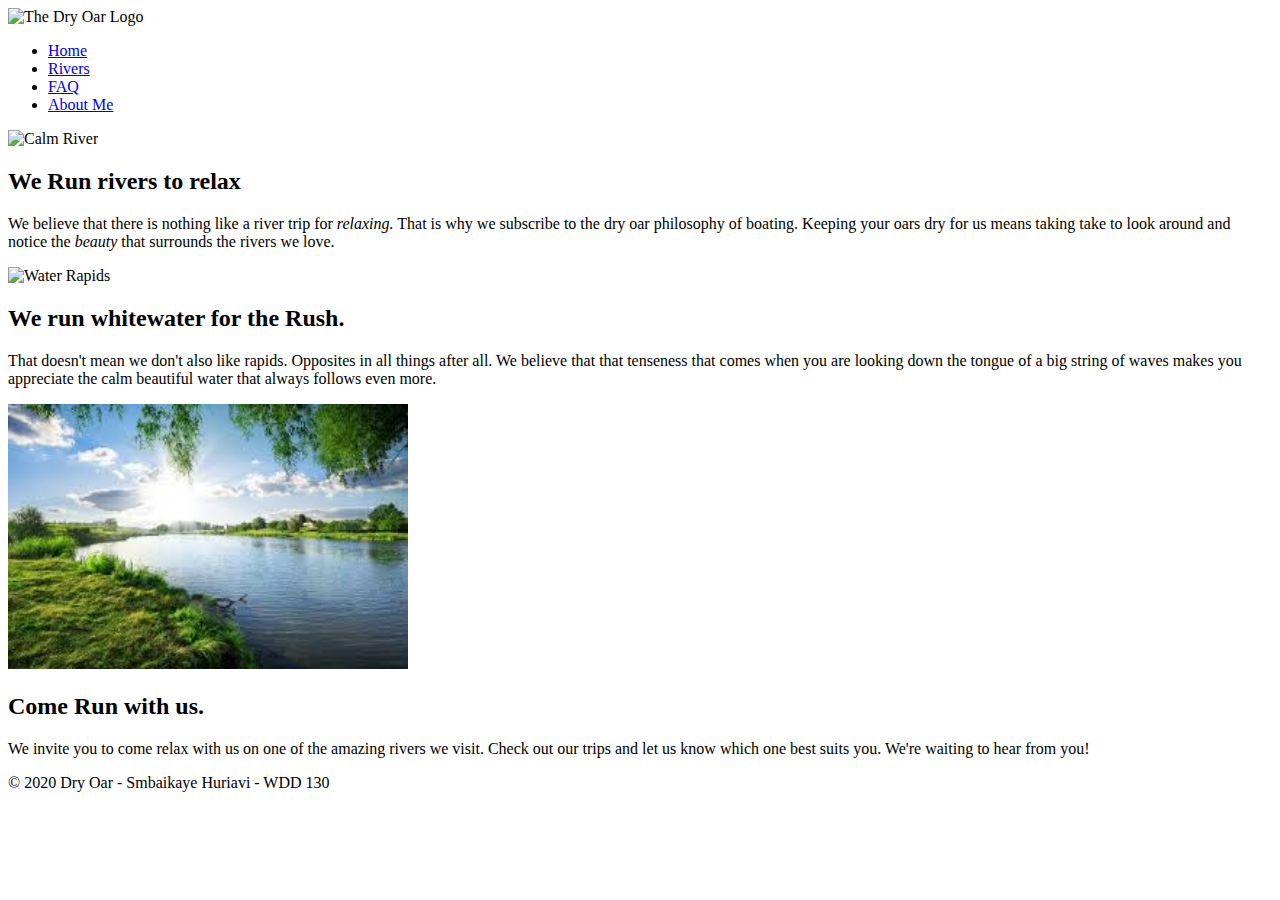
==== project/index.html @ f1d8411a "rafting site plan" ====
<!DOCTYPE html>
<html lang="en-us">

<head>
    <meta charset="UTF-8">
    <meta name="viewport" content="width=device-width, initial-scale=1.0">
    <meta http-equiv="X-UA-Compatible" content="ie=edge">
    <title>Whitewater Rafting Adventure|Dry Oar Adventures|Welcome Aboard!</title>
    <meta name="description"
        content="The Dry Oar garuntees a great time to families, adventures, and friends alike. We provide an amazing experience to help you learn the basics of white water rafting in an immersive experience. We have certified instructors to make sure you are the safest you can be.">

<body>
    <header>
        <img src="http://brothert.net/dryoar/images/dryoarlogo.png" alt="The Dry Oar Logo">
        <nav>
            <ul>
                <li><a href="#">Home</a></li>
                <li><a href="#">Rivers</a></li>
                <li><a href="#">FAQ</a></li>
                <li><a href="#">About Me</a></li>
            </ul>
        </nav>
    </header>
    <main>
        <div>
            <img src="https://encrypted-tbn0.gstatic.com/images?q=tbn:ANd9GcQQ9KeHHPZbPaD9YITfH5JeO1WsVhHytkcHeRHKIc5yTQa9NIgU&s"
                alt="Calm River" width="400">
        </div>
        <section>
            <h2>
                We Run rivers to relax
            </h2>
            <p>
                We believe that there is nothing like a river trip for <i>relaxing.</i> That is why we subscribe to the
                dry oar philosophy of boating. Keeping your oars dry for us means taking take to look around and notice
                the <em>beauty</em> that surrounds the rivers we love.
            </p>
            <img src="https://i.ytimg.com/vi/FRUcgZW1G2U/maxresdefault.jpg" alt="Water Rapids" width="400">
        </section>
        <section>
            <h2>
                We run whitewater for the Rush.
            </h2>
            <p>
                That doesn't mean we don't also like rapids. Opposites in all things after all. We believe that that
                tenseness that comes when you are looking down the tongue of a big string of waves makes you appreciate
                the calm beautiful water that always follows even more.
            </p>
            <img src="[data-uri]"
                alt="Calm River" width="400">
        </section>
        <section>
            <h2>
                Come Run with us.
            </h2>
            <p>
                We invite you to come relax with us on one of the amazing rivers we visit. Check out our trips and let us know which one best suits you.
                We're waiting to hear from you!
            </p>
        </section>
    </main>
    <footer>
        &copy; 2020 Dry Oar - Smbaikaye Huriavi - WDD 130
    </footer>
</body>

</html>
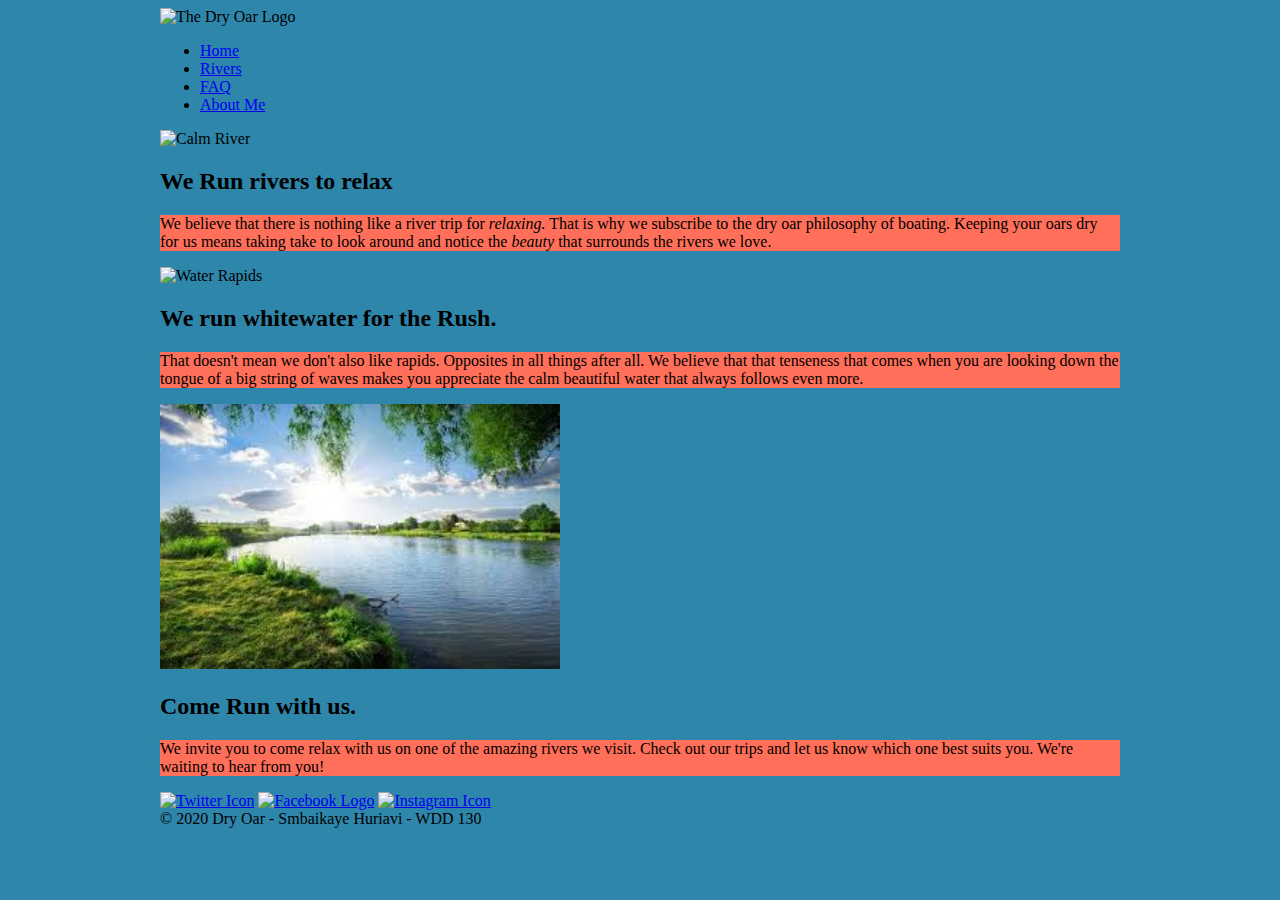
==== commit 06b8d31b: "Styling" ====
--- a/project/index.html
+++ b/project/index.html
@@ -8,6 +8,8 @@
     <title>Whitewater Rafting Adventure|Dry Oar Adventures|Welcome Aboard!</title>
     <meta name="description"
         content="The Dry Oar garuntees a great time to families, adventures, and friends alike. We provide an amazing experience to help you learn the basics of white water rafting in an immersive experience. We have certified instructors to make sure you are the safest you can be.">
+    <link rel="stylesheet" href="css/style.css" />
+</head>
 
 <body>
     <header>
@@ -60,6 +62,12 @@
         </section>
     </main>
     <footer>
+        <p></p>
+        <div class="social">
+           <a href="https://twitter.com"><img src="https://byui-cit.github.io/wdd130/images/icons/color/twitter.png" alt="Twitter Icon"></a>
+           <a href="https://www.facebook.com/"><img src="https://byui-cit.github.io/wdd130/images/icons/color/facebook.png" alt="Facebook Logo"></a>
+           <a href="https://www.instagram.com/"><img src="https://byui-cit.github.io/wdd130/images/icons/color/instagram.png" alt="Instagram Icon"></a>
+        </div>
         &copy; 2020 Dry Oar - Smbaikaye Huriavi - WDD 130
     </footer>
 </body>
--- a/project/css/style.css
+++ b/project/css/style.css
@@ -0,0 +1,14 @@
+body{
+    background-color: #2E86AB;
+    font-size: 16px;
+}
+
+header, nav, main, footer {
+    max-width: 960px;
+    margin: 0 auto 0 auto;
+}
+
+main p {
+    background-color: #FF6F59;
+    color: black;
+}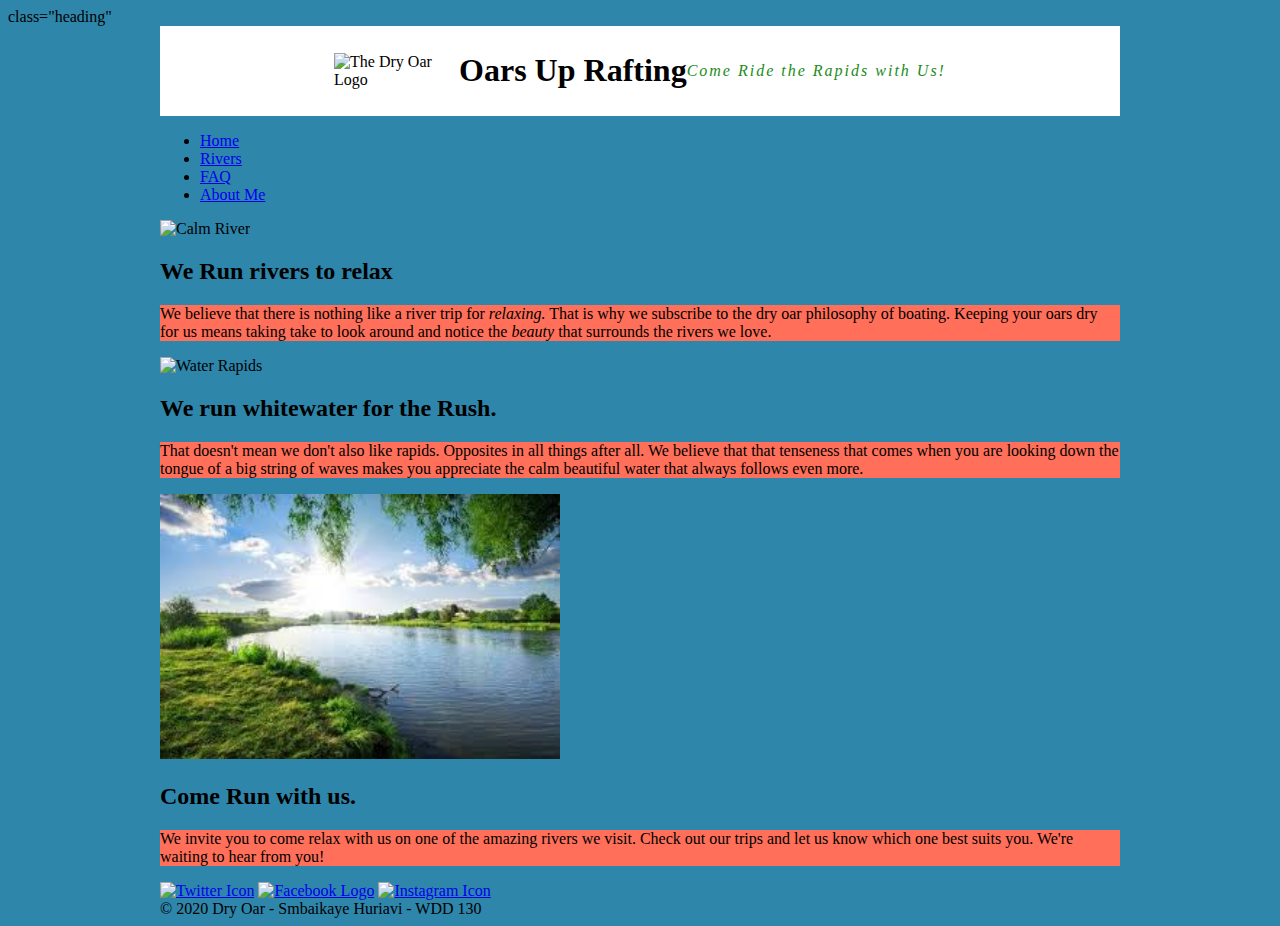
==== commit 62f6ab08: "enhancements" ====
--- a/project/index.html
+++ b/project/index.html
@@ -11,10 +11,14 @@
     <link rel="stylesheet" href="css/style.css" />
 </head>
 
-<body>
+<body>class="heading"
     <header>
         <img src="http://brothert.net/dryoar/images/dryoarlogo.png" alt="The Dry Oar Logo">
-        <nav>
+        
+		<h1>Oars Up Rafting</h1>
+		<div class="motto">Come Ride the Rapids with Us!</div>
+    </header>
+            <nav>
             <ul>
                 <li><a href="#">Home</a></li>
                 <li><a href="#">Rivers</a></li>
@@ -22,7 +26,6 @@
                 <li><a href="#">About Me</a></li>
             </ul>
         </nav>
-    </header>
     <main>
         <div>
             <img src="https://encrypted-tbn0.gstatic.com/images?q=tbn:ANd9GcQQ9KeHHPZbPaD9YITfH5JeO1WsVhHytkcHeRHKIc5yTQa9NIgU&s"
--- a/project/css/style.css
+++ b/project/css/style.css
@@ -1,14 +1,50 @@
-body{
+body {
     background-color: #2E86AB;
-    font-size: 16px;
+    padding: 0;
+    margin: 0: font-size: 16px;
 }
 
-header, nav, main, footer {
+header,
+nav,
+main,
+footer {
     max-width: 960px;
     margin: 0 auto 0 auto;
+    align-items: center;
 }
 
 main p {
     background-color: #FF6F59;
     color: black;
+}
+
+header {
+    background-color: #fff;
+    padding: 5px 0;
+    display: flex;
+    align-items: center;
+    justify-content: center;
+}
+
+header img {
+    width: 125px;
+    height: auto;
+}
+
+.headings {
+    display: flex;
+    flex-direction: column;
+}
+
+.heading h1 {
+    font-size: 2rem;
+    color: navy;
+    margin: 0;
+}
+
+.motto {
+    font-style: italic;
+    color: forestgreen;
+    font-size: 1rem;
+    letter-spacing: 1.5pt;
 }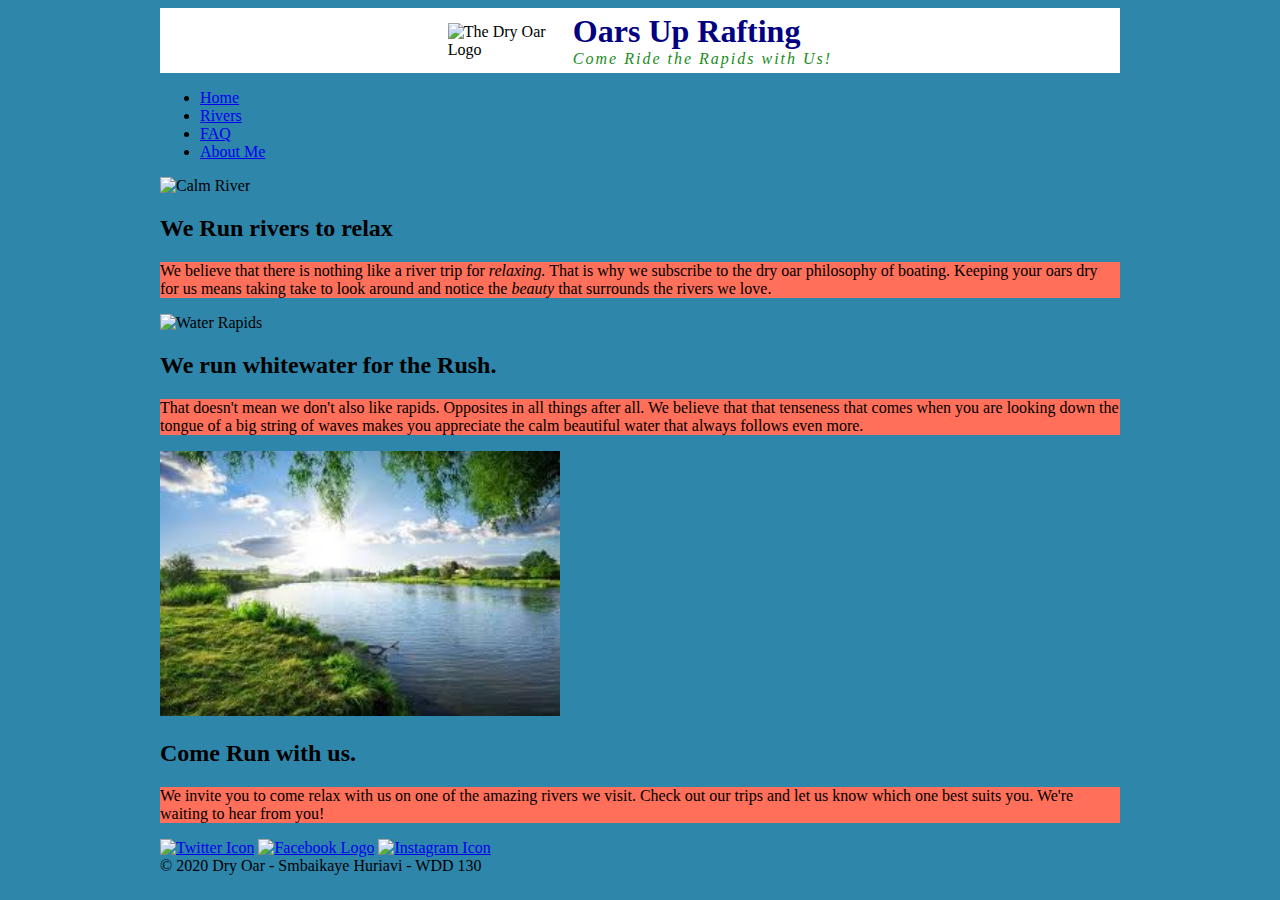
==== commit 168d12c5: "style" ====
--- a/project/index.html
+++ b/project/index.html
@@ -11,21 +11,24 @@
     <link rel="stylesheet" href="css/style.css" />
 </head>
 
-<body>class="heading"
+<body>
+    <div class="page-container">
     <header>
         <img src="http://brothert.net/dryoar/images/dryoarlogo.png" alt="The Dry Oar Logo">
-        
-		<h1>Oars Up Rafting</h1>
-		<div class="motto">Come Ride the Rapids with Us!</div>
+    
+    <section class="heading">
+        <h1>Oars Up Rafting</h1>
+        <div class="motto">Come Ride the Rapids with Us!</div>
+        </section>
     </header>
-            <nav>
-            <ul>
-                <li><a href="#">Home</a></li>
-                <li><a href="#">Rivers</a></li>
-                <li><a href="#">FAQ</a></li>
-                <li><a href="#">About Me</a></li>
-            </ul>
-        </nav>
+    <nav>
+        <ul>
+            <li><a href="#">Home</a></li>
+            <li><a href="#">Rivers</a></li>
+            <li><a href="#">FAQ</a></li>
+            <li><a href="#">About Me</a></li>
+        </ul>
+    </nav>
     <main>
         <div>
             <img src="https://encrypted-tbn0.gstatic.com/images?q=tbn:ANd9GcQQ9KeHHPZbPaD9YITfH5JeO1WsVhHytkcHeRHKIc5yTQa9NIgU&s"
@@ -59,7 +62,8 @@
                 Come Run with us.
             </h2>
             <p>
-                We invite you to come relax with us on one of the amazing rivers we visit. Check out our trips and let us know which one best suits you.
+                We invite you to come relax with us on one of the amazing rivers we visit. Check out our trips and let
+                us know which one best suits you.
                 We're waiting to hear from you!
             </p>
         </section>
@@ -67,9 +71,12 @@
     <footer>
         <p></p>
         <div class="social">
-           <a href="https://twitter.com"><img src="https://byui-cit.github.io/wdd130/images/icons/color/twitter.png" alt="Twitter Icon"></a>
-           <a href="https://www.facebook.com/"><img src="https://byui-cit.github.io/wdd130/images/icons/color/facebook.png" alt="Facebook Logo"></a>
-           <a href="https://www.instagram.com/"><img src="https://byui-cit.github.io/wdd130/images/icons/color/instagram.png" alt="Instagram Icon"></a>
+            <a href="https://twitter.com"><img src="https://byui-cit.github.io/wdd130/images/icons/color/twitter.png"
+                    alt="Twitter Icon"></a>
+            <a href="https://www.facebook.com/"><img
+                    src="https://byui-cit.github.io/wdd130/images/icons/color/facebook.png" alt="Facebook Logo"></a>
+            <a href="https://www.instagram.com/"><img
+                    src="https://byui-cit.github.io/wdd130/images/icons/color/instagram.png" alt="Instagram Icon"></a>
         </div>
         &copy; 2020 Dry Oar - Smbaikaye Huriavi - WDD 130
     </footer>
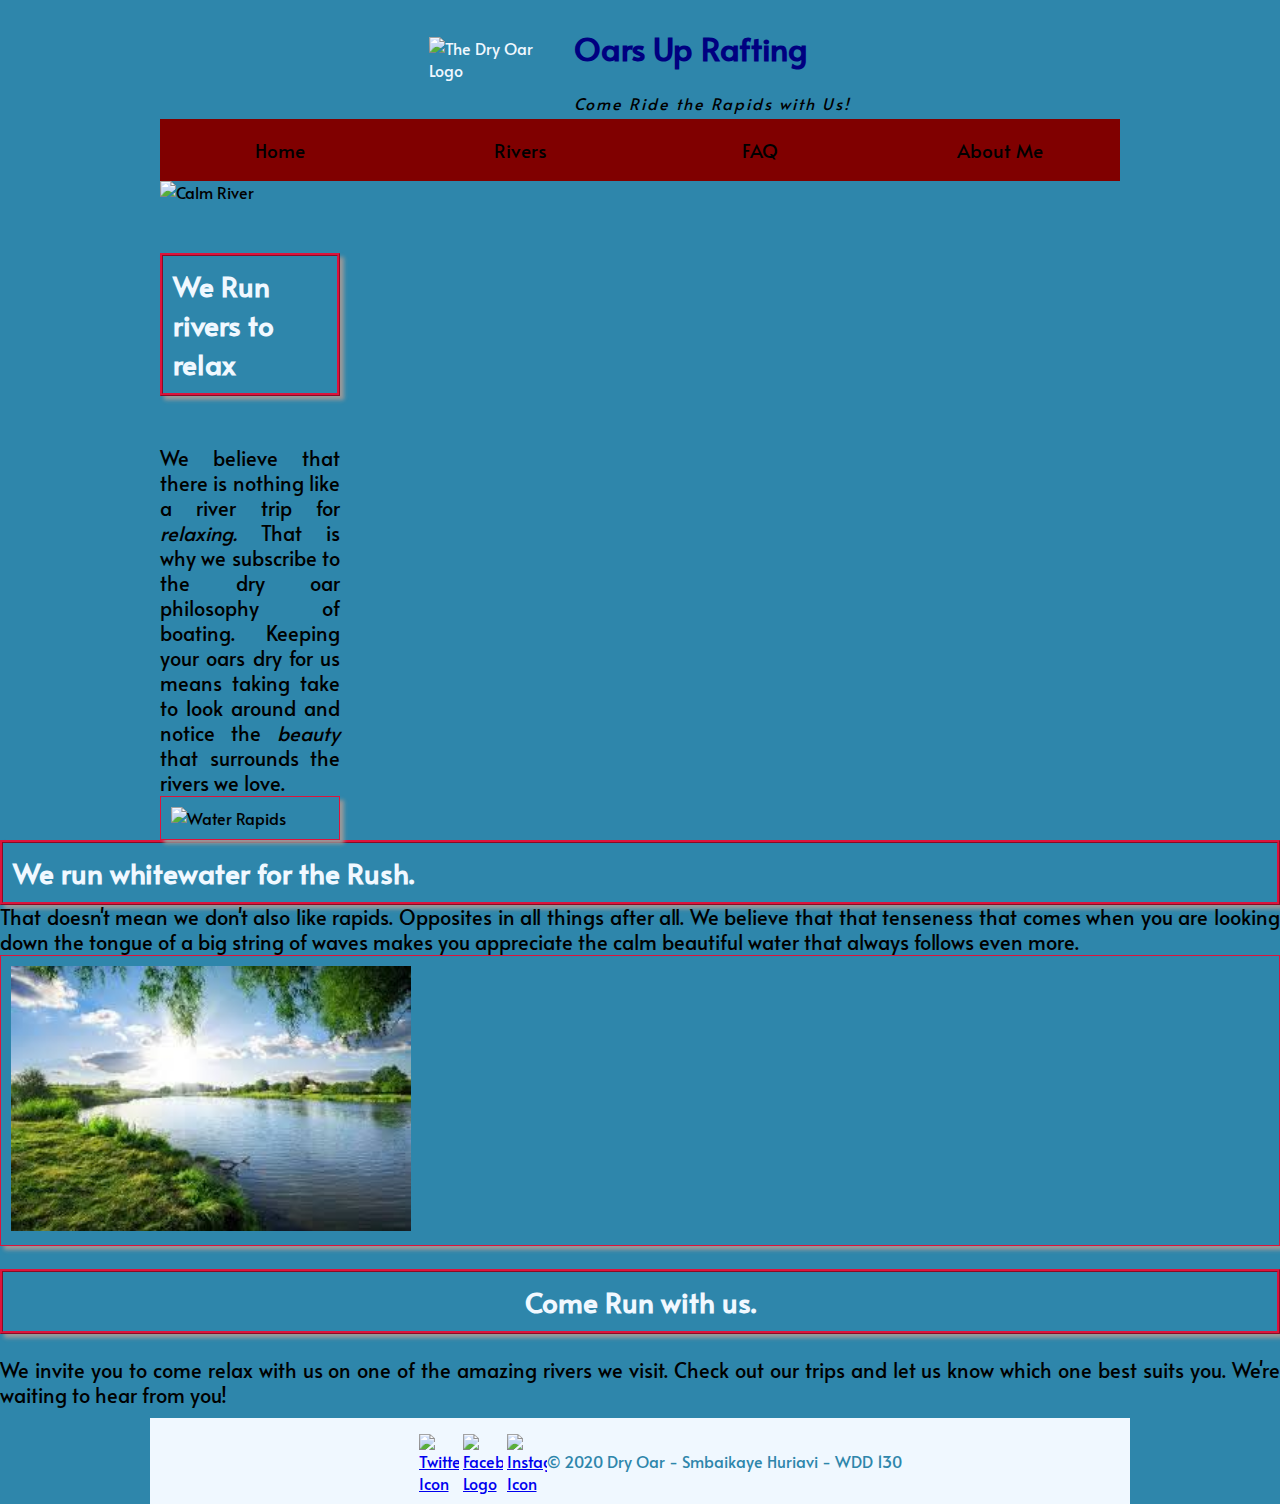
==== commit 7a5c5ac1: "idk I give up" ====
--- a/project/index.html
+++ b/project/index.html
@@ -3,16 +3,15 @@
 
 <head>
     <meta charset="UTF-8">
-    <meta name="viewport" content="width=device-width, initial-scale=1.0">
+    <title>Whitewater Rafting Adventure|Dry Oar Adventures|Welcome Aboard!</title>
+    <meta name="description" content="The Dry Oar garuntees a great time to families, adventures, and friends alike. We provide an amazing experience to help you learn the basics of white water rafting in an immersive experience. We have certified instructors to make sure you are the safest you can be.">
     <meta http-equiv="X-UA-Compatible" content="ie=edge">
-    <title>Whitewater Rafting Adventure|Dry Oar Adventures|Welcome Aboard!</title>
-    <meta name="description"
-        content="The Dry Oar garuntees a great time to families, adventures, and friends alike. We provide an amazing experience to help you learn the basics of white water rafting in an immersive experience. We have certified instructors to make sure you are the safest you can be.">
     <link rel="stylesheet" href="css/style.css" />
+    <link href="https://fonts.googleapis.com/css?family=Alata|Open+Sans&display=swap" rel="stylesheet">
 </head>
 
 <body>
-    <div class="page-container">
+    
     <header>
         <img src="http://brothert.net/dryoar/images/dryoarlogo.png" alt="The Dry Oar Logo">
     
@@ -30,34 +29,43 @@
         </ul>
     </nav>
     <main>
-        <div>
+        <div class="page-container">
+        <div class="banner-box">
             <img src="https://encrypted-tbn0.gstatic.com/images?q=tbn:ANd9GcQQ9KeHHPZbPaD9YITfH5JeO1WsVhHytkcHeRHKIc5yTQa9NIgU&s"
                 alt="Calm River" width="400">
         </div>
-        <section>
-            <h2>
+        <div class="home-grid">
+    <section>
+            <h2 class="home-headline-1">
                 We Run rivers to relax
             </h2>
-            <p>
+        
+            <p class="home-paragraph-1">
                 We believe that there is nothing like a river trip for <i>relaxing.</i> That is why we subscribe to the
                 dry oar philosophy of boating. Keeping your oars dry for us means taking take to look around and notice
                 the <em>beauty</em> that surrounds the rivers we love.
             </p>
+            <div class="home-right-img">
             <img src="https://i.ytimg.com/vi/FRUcgZW1G2U/maxresdefault.jpg" alt="Water Rapids" width="400">
-        </section>
+            </div>
+        </main>
+    </section>
         <section>
-            <h2>
+            <h2 class="home-headline-2">
                 We run whitewater for the Rush.
             </h2>
-            <p>
+            <p class="home-paragraph-2">
                 That doesn't mean we don't also like rapids. Opposites in all things after all. We believe that that
                 tenseness that comes when you are looking down the tongue of a big string of waves makes you appreciate
                 the calm beautiful water that always follows even more.
             </p>
+            <div class="home-left-img">
             <img src="[data-uri]"
                 alt="Calm River" width="400">
-        </section>
-        <section>
+            </div>
+        </div>
+    </section>
+        <section class="home-paragraph-3">
             <h2>
                 Come Run with us.
             </h2>
@@ -67,6 +75,7 @@
                 We're waiting to hear from you!
             </p>
         </section>
+        </div>
     </main>
     <footer>
         <p></p>
--- a/project/css/style.css
+++ b/project/css/style.css
@@ -1,7 +1,9 @@
 body {
     background-color: #2E86AB;
     padding: 0;
-    margin: 0: font-size: 16px;
+    margin: 0;
+    font-size: 16px;
+    font-family: 'Alata', 'Open Sans';
 }
 
 header,
@@ -9,26 +11,63 @@
 main,
 footer {
     max-width: 960px;
-    margin: 0 auto 0 auto;
+    margin: 0 auto;
+}
+
+main {
+    background-color: #2E86AB;
+}
+
+header,
+footer {
+    background-color: #2E86AB;
+    padding: 5px 0;
+    display: flex;
+    justify-content: center;
+    color: aliceblue;
     align-items: center;
 }
 
-main p {
-    background-color: #FF6F59;
-    color: black;
-}
-
-header {
-    background-color: #fff;
-    padding: 5px 0;
-    display: flex;
-    align-items: center;
-    justify-content: center;
+footer {
+    background-color: aliceblue;
+    color: #2E86AB;
+    padding: 10px;
+    margin-top: 10px;
 }
 
 header img {
     width: 125px;
     height: auto;
+    margin-right: 20px;
+}
+
+nav {
+    background-color: maroon;
+    text-align: center;
+    font-size: 1.2em;
+    color: black;
+    max-width: 960px;
+}
+
+nav>ul {
+    list-style-type: none;
+    padding: 0;
+    margin: 0;
+    width: 100%;
+    display: grid;
+    grid-template-columns: 1fr 1fr 1fr 1fr;
+}
+
+nav a {
+    padding: 18px;
+    color: black;
+    text-decoration: none;
+    display: block;
+}
+
+nav a:hover {
+    color: maroon;
+    background-color: white;
 }
 
 .headings {
@@ -39,12 +78,115 @@
 .heading h1 {
     font-size: 2rem;
     color: navy;
-    margin: 0;
 }
 
 .motto {
     font-style: italic;
-    color: forestgreen;
+    color: black;
     font-size: 1rem;
     letter-spacing: 1.5pt;
+}
+
+.social {
+    padding-left: 40px;
+    padding-top: 6px;
+}
+
+.social img {
+    max-width: 40px;
+}
+
+h2 {
+    color: aliceblue;
+    font-size: 1.75rem;
+    border-style: ridge;
+    border-color: crimson;
+    padding-left: 10px;
+    padding: 10px;
+    box-shadow: 4px 4px 4px #999999;
+}
+
+p {
+    text-align: justify;
+    font-size: 1.25em;
+    line-height: 1.25em;
+}
+
+.banner-box img {
+    width: 100%;
+    height: auto;
+}
+
+.paige-container {
+    margin: auto;
+    max-width: 100%;
+    position: relative;
+}
+
+.home-grid {
+    display: grid;
+    grid-template-columns: repeat(5, 1fr);
+    gap: 15px;
+}
+
+.home-grid img {
+    width: 100%;
+    height: auto;
+}
+
+.home-headline-1 {
+    grid-column: 1 / 4;
+    grid-row: 1 / 2;
+    margin: 50px 0;
+}
+
+.home-paragraph-1 {
+    grid-column: 2 / 4;
+    grid-row: 2 / 4;
+    margin: 0;
+}
+
+.home-right-img {
+    grid-column: 4 / 6;
+    grid-row: 1 / 3;
+}
+
+.home-headline-2 {
+    grid-column: 3 / 6;
+    grid-row: 4/5;
+    margin: 0;
+}
+
+.home-paragraph-2 {
+    grid-column: 4 / 6;
+    grid-row: 5 / 7;
+    margin: 0;
+}
+
+.home-left-img {
+    grid-column: 4 / 6;
+    grid-row: 5 / 7;
+}
+
+.home-paragraph-3 {
+    grid-column: 1 / 6;
+    grid-row: 7 / 8;
+    text-align: center;
+}
+
+.home-paragraph-3 p {
+    margin: 0;
+}
+
+.home-left-img,
+.home-right-img {
+    border: crimson solid 1px;
+    padding: 10px;
+    box-shadow: 4px 4px 4px #999999;
+}
+
+@media screen and (max-width: 550px) {
+    .home-grid {
+        display: block;
+    }
 }